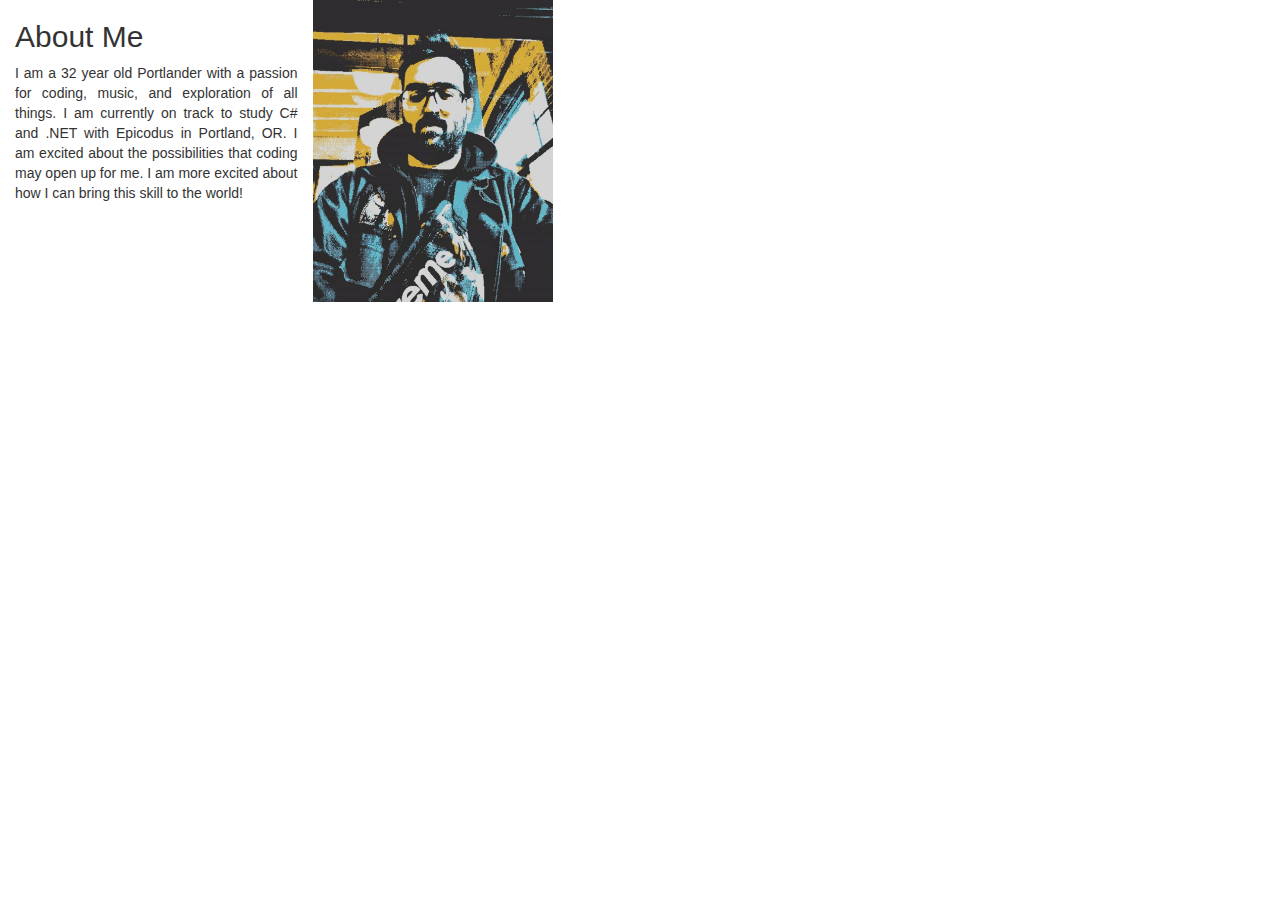
==== explor.html @ 1709cf8c "Add colors, header, about me section, and photo" ====
<html>
<head>
  <link href="css/bootstrap.css" rel="stylesheet" type="text/css">
  <link href="css/styles.css" rel="stylesheet" type="text/css">
</head>
<body>
  <div class="row">
    <div class="col-md-6">
      <img src="img/jmphoto1.jpeg" alt="Photo of Johnny Mayer" class="img1">
    <div class="col-md-6">
      <h2>About Me</h2>
        <p class="text-justify">I am a 32 year old Portlander with a passion for coding, music, and exploration of all things. I am currently on track to study C# and .NET with Epicodus in Portland, OR.  I am excited about the possibilities that coding may open up for me.  I am more excited about how I can bring this skill to the world!</p>
    </div>
    </div>
  </div>
</body>
</html>
---- css/styles.css ----
.jumbotron2 {
  padding-top: 12px;
  padding-bottom: 12px;
  margin-bottom: 30px;
  color: #2d0320;
  background-color: #6c969d;
  text-align: center;
  font-size: 24px;
  font-family: monospace;
  font-weight: bolder;
}

.background-color2 {
  background-color: #99d5c9;
}

.img1 {
  width: 240px;
  height: auto;
}
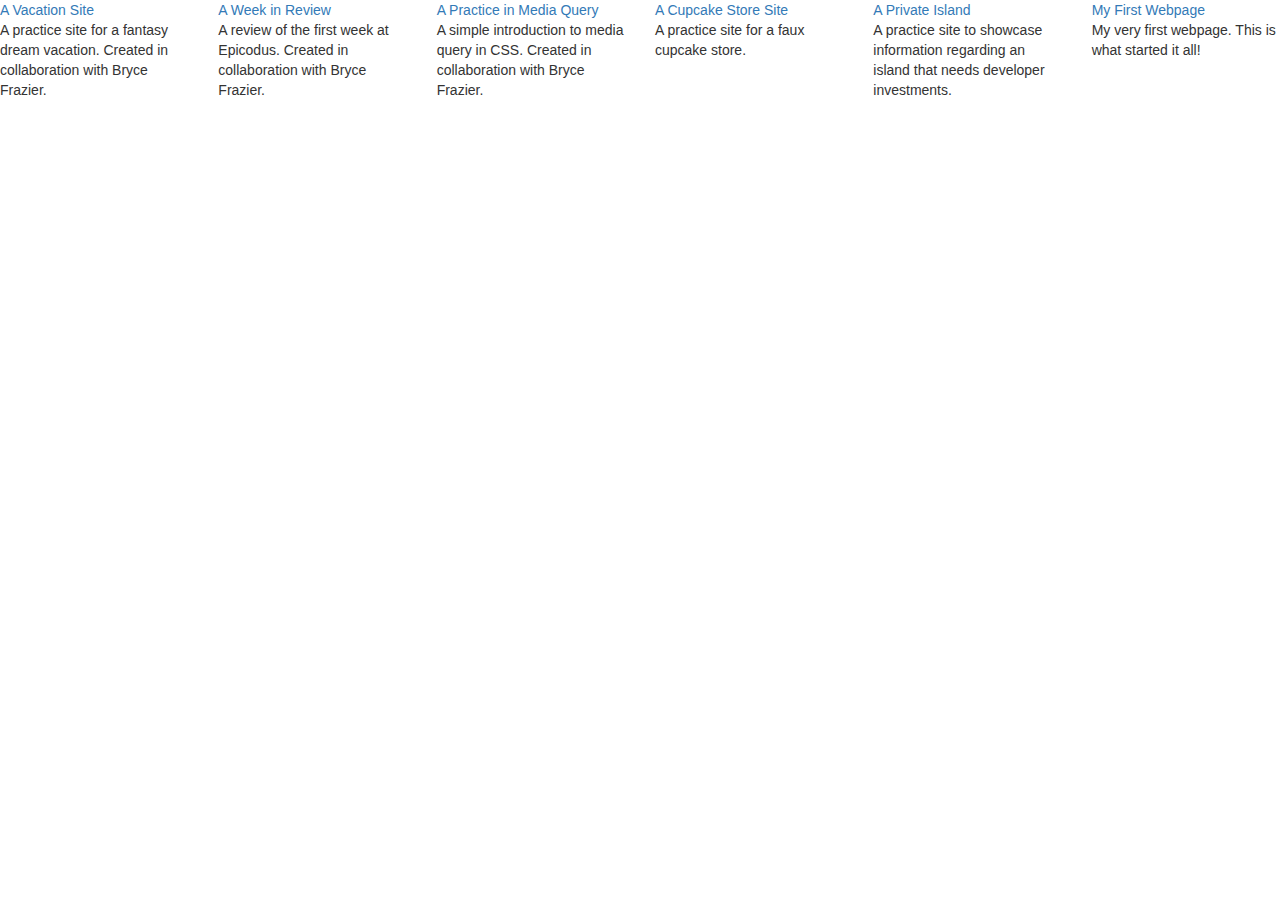
==== commit 906ff453: "Add new section with links to GitHub projects." ====
--- a/explor.html
+++ b/explor.html
@@ -1,17 +1,36 @@
 <html>
-<head>
-  <link href="css/bootstrap.css" rel="stylesheet" type="text/css">
-  <link href="css/styles.css" rel="stylesheet" type="text/css">
-</head>
-<body>
+  <head>
+    <link href="css/bootstrap.css" rel="stylesheet" type="text/css">
+    <link href="css/styles.css" rel="stylesheet" type="text/css">
+  </head>
+  <body>
+<div class="container-float">
   <div class="row">
-    <div class="col-md-6">
-      <img src="img/jmphoto1.jpeg" alt="Photo of Johnny Mayer" class="img1">
-    <div class="col-md-6">
-      <h2>About Me</h2>
-        <p class="text-justify">I am a 32 year old Portlander with a passion for coding, music, and exploration of all things. I am currently on track to study C# and .NET with Epicodus in Portland, OR.  I am excited about the possibilities that coding may open up for me.  I am more excited about how I can bring this skill to the world!</p>
+    <div class="col-md-2">
+      <a href="https://github.com/johnnymayer/vacation-site">A Vacation Site</a>
+      <p align="left">A practice site for a fantasy dream vacation.  Created in collaboration with Bryce Frazier.</p>
     </div>
+    <div class="col-md-2">
+      <a href="https://github.com/johnnymayer/week-in-review">A Week in Review</a>
+      <p align="left">A review of the first week at Epicodus.  Created in collaboration with Bryce Frazier.</p>
+    </div>
+    <div class="col-md-2">
+      <a href="https://github.com/johnnymayer/media-query-practice">A Practice in Media Query</a>
+      <p align="left">A simple introduction to media query in CSS.  Created in collaboration with Bryce Frazier.</p>
+    </div>
+    <div class="col-md-2">
+      <a href="https://github.com/johnnymayer/cupcake-page">A Cupcake Store Site</a>
+      <p align="left">A practice site for a faux cupcake store.</p>
+    </div>
+    <div class="col-md-2">
+      <a href="https://github.com/johnnymayer/private-island">A Private Island</a>
+      <p align="left">A practice site to showcase information regarding an island that needs developer investments.</p>
+    </div>
+    <div class="col-md-2">
+      <a href="https://github.com/johnnymayer/my-first-webpage">My First Webpage</a>
+      <p align="left">My very first webpage.  This is what started it all!</p>
     </div>
   </div>
+</div>
 </body>
 </html>
